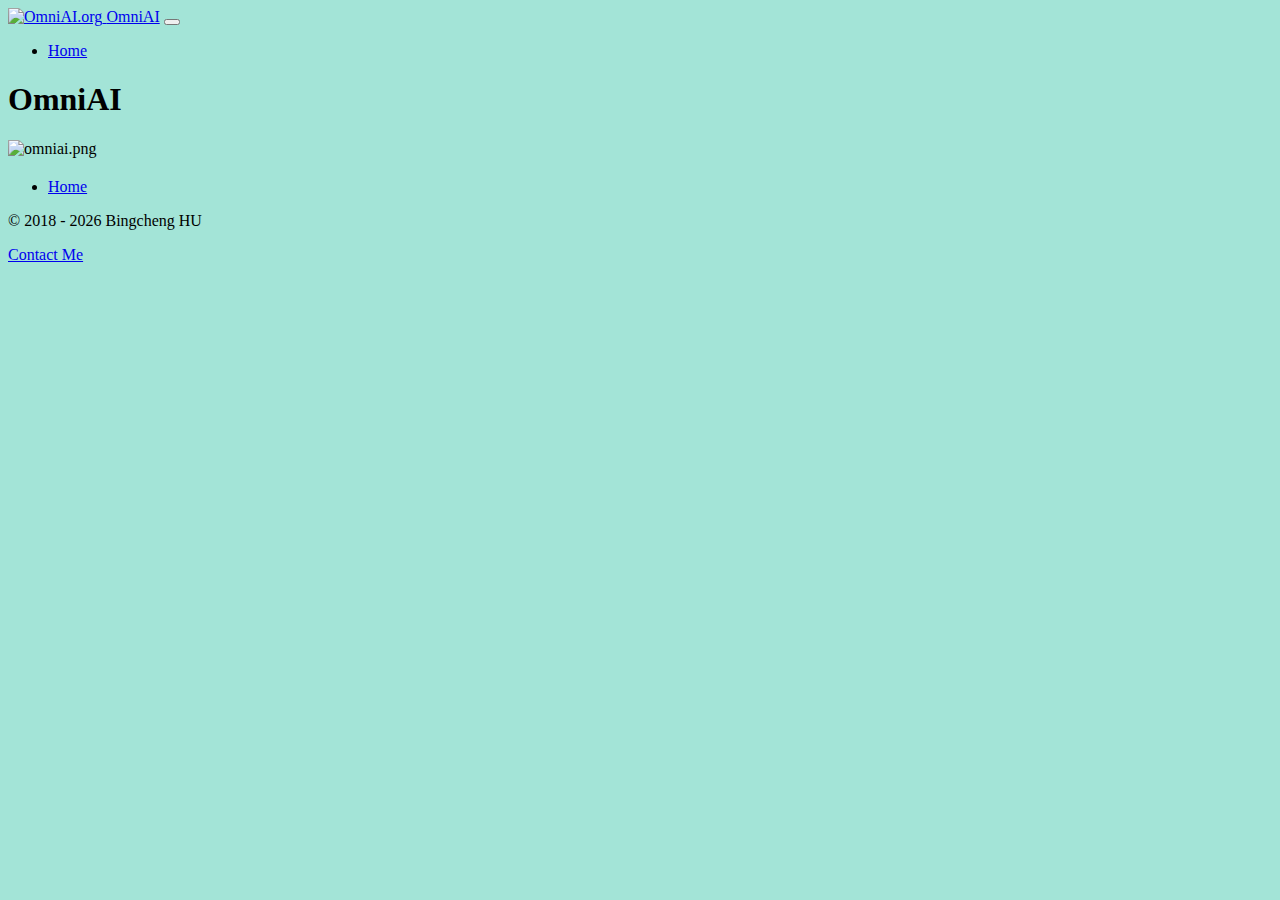
==== code/index.html @ 8696a2a3 "update footer" ====
<!DOCTYPE html>
<html xmlns="http://www.w3.org/1999/xhtml" lang="en">

<head>
	<meta charset="utf-8" />
	<meta name="viewport" content="width=device-width, initial-scale=1.0, maximum-scale=1.0, user-scalable=0" />
	
<script>
function auto_copyright($year) {
	var $currentdate = new Date();
	var $currentyear = $currentdate.getFullYear();
	var $cty = $currentyear.toString();
	var $sty = $year.toString();
	if ($currentyear > $year) {
		document.write($sty + ' - ' + $cty);
		console.log($cty);
	} else {
		document.write($cty);
	}
}
</script>
<meta http-equiv="Content-Type" content="text/html; charset=utf-8" />
		<meta name="robots" content="index, follow" />
		<meta name="generator" content="RapidWeaver" />
		<link rel="apple-touch-icon" sizes="167x167" href="https://omniai.org/resources/medium.png" />
<link rel="apple-touch-icon" sizes="180x180" href="https://omniai.org/resources/logo.png" />
<link rel="apple-touch-icon" sizes="152x152" href="https://omniai.org/resources/small.png" />
<link rel="icon" type="image/png" href="https://omniai.org/resources/favicon_medium.png" sizes="32x32" />
<link rel="icon" type="image/png" href="https://omniai.org/resources/favicon_small.png" sizes="16x16" />
<link rel="icon" type="image/png" href="https://omniai.org/resources/favicon_large.png" sizes="64x64" />

	
	<title>logo | OmniAI</title>
	<link rel="stylesheet" type="text/css" media="all" href="../rw_common/themes/Engineer/consolidated-1.css?rwcache=635569366" />
		
	    
</head>

<!-- This page was created with RapidWeaver from Realmac Software. http://www.realmacsoftware.com -->

<body>
	<div class="hero" id="hero">
		<nav class="navbar navbar-expand-lg">
			<a class="navbar-brand" href="http://omniai.org/"><img src="../rw_common/images/logo.png" width="128" height="130" alt="OmniAI.org"/> <span class="navbar-title">OmniAI</span></a>
			<button class="navbar-toggler" type="button" data-toggle="collapse" data-target="#navbarNav" aria-controls="navbarNav" aria-expanded="false"
				aria-label="Toggle navigation">
				<span class="navbar-toggler-icon"></span>
			</button>
			<div class="collapse navbar-collapse" id="navbarNav">
				<ul class="navbar-nav ml-auto"><li class="nav-item"><a href="../" rel="" class="nav-link">Home</a></li></ul>
			</div>
		</nav>

		<div class="hero-content container d-flex align-items-center" id="hero">
			<div class="">
				<h1 class="hero-title">OmniAI</h1>
				<p class="hero-slogan display-4"></p>
			</div>
			<div class="hero-background" title="background"></div>
			<div class="hero-overlay"></div>
		</div>

	</div>

    <div class="content">
        <section class="main" style="position: relative;">
            <div class="container">
                <div class="row">
                    <div class="col-sm-12 main">
                        
<style>
body {
	background-image:url('../resources/52112_86VUXrXC.jpg');
	background-size: contain;
	background-color: #A3E4D7;
}
	
.banner {
	width: 100%;
	display: flex;
	align-items: center;
}

.fullheight {
	height: 100%;
	position: relative;
	display: flex;
	align-items: center;
}
</style>

<body>

<div class="fullheight">
	<img class="banner" src="../resources/omniai.png" alt="omniai.png" />
</div>


</body>
                    </div>

                    <div class="col-sm-12 sidebar">
                        <h2></h2>
                         
                    </div>
                </div>
            </div>
        </section>
    </div>

	<footer class="footer">
		<div class="container">
			<div class="row">
				<div class="col-sm-12 footer-content">
					<ul class="navbar-nav ml-auto"><li class="nav-item"><a href="../" rel="" class="nav-link">Home</a></li></ul>
					&copy; <script>auto_copyright(2018);</script> Bingcheng HU <p> <a href="#" id="rw_email_contact">Contact Me</a><script type="text/javascript">var _rwObsfuscatedHref0 = "mai";var _rwObsfuscatedHref1 = "lto";var _rwObsfuscatedHref2 = ":bi";var _rwObsfuscatedHref3 = "ngc";var _rwObsfuscatedHref4 = "hen";var _rwObsfuscatedHref5 = "g@n";var _rwObsfuscatedHref6 = "yu.";var _rwObsfuscatedHref7 = "edu";var _rwObsfuscatedHref = _rwObsfuscatedHref0+_rwObsfuscatedHref1+_rwObsfuscatedHref2+_rwObsfuscatedHref3+_rwObsfuscatedHref4+_rwObsfuscatedHref5+_rwObsfuscatedHref6+_rwObsfuscatedHref7; document.getElementById("rw_email_contact").href = _rwObsfuscatedHref;</script>
				</div>
			</div>
		</div>
	</footer>

	<script type="text/javascript" src="../rw_common/themes/Engineer/js/main.js?rwcache=635569366"></script>
</body>

</html>
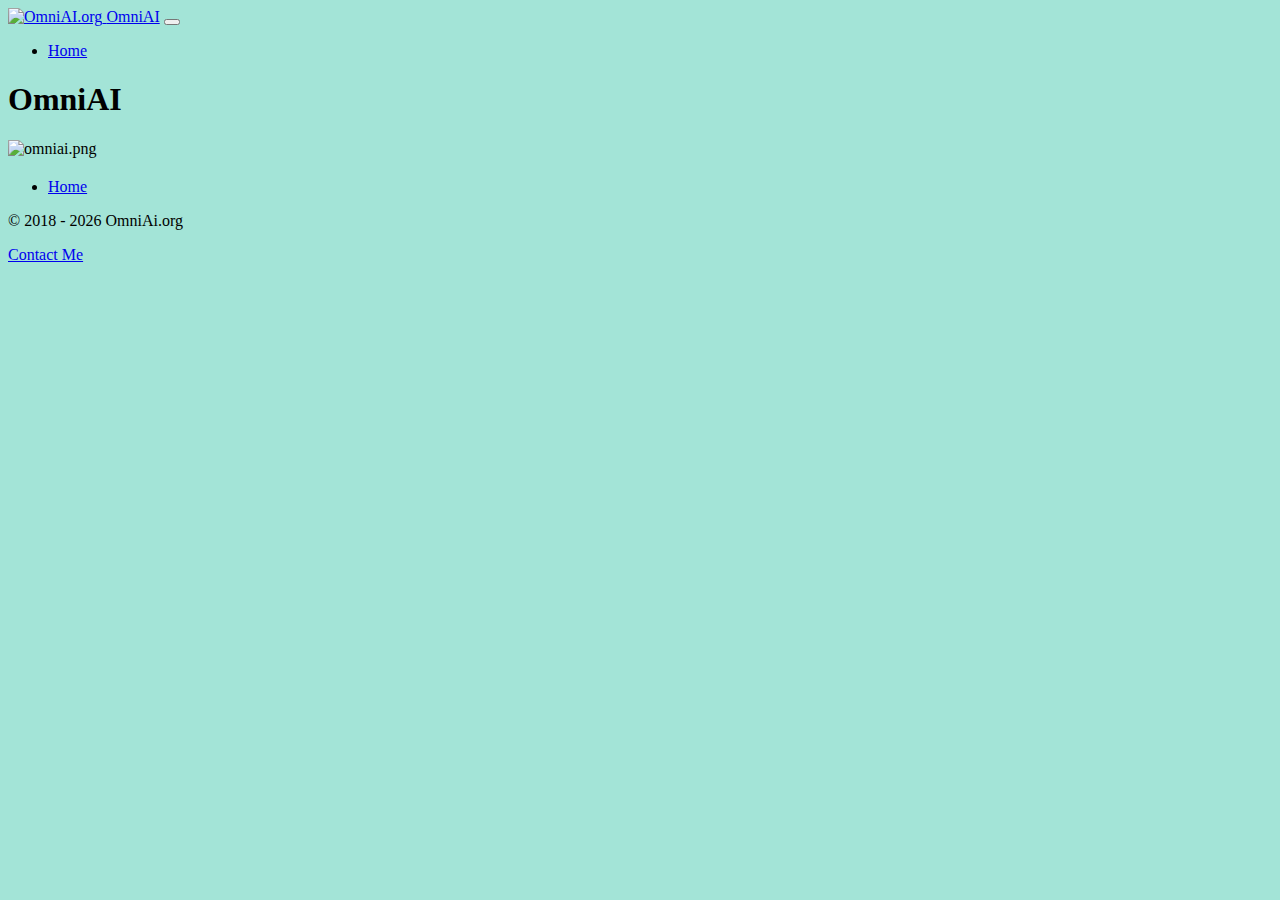
==== commit d6872bc7: "update footer" ====
--- a/code/index.html
+++ b/code/index.html
@@ -31,7 +31,7 @@
 
 	
 	<title>logo | OmniAI</title>
-	<link rel="stylesheet" type="text/css" media="all" href="../rw_common/themes/Engineer/consolidated-1.css?rwcache=635569366" />
+	<link rel="stylesheet" type="text/css" media="all" href="../rw_common/themes/Engineer/consolidated-1.css?rwcache=640406850" />
 		
 	    
 </head>
@@ -113,13 +113,13 @@
 			<div class="row">
 				<div class="col-sm-12 footer-content">
 					<ul class="navbar-nav ml-auto"><li class="nav-item"><a href="../" rel="" class="nav-link">Home</a></li></ul>
-					&copy; <script>auto_copyright(2018);</script> Bingcheng HU <p> <a href="#" id="rw_email_contact">Contact Me</a><script type="text/javascript">var _rwObsfuscatedHref0 = "mai";var _rwObsfuscatedHref1 = "lto";var _rwObsfuscatedHref2 = ":bi";var _rwObsfuscatedHref3 = "ngc";var _rwObsfuscatedHref4 = "hen";var _rwObsfuscatedHref5 = "g@n";var _rwObsfuscatedHref6 = "yu.";var _rwObsfuscatedHref7 = "edu";var _rwObsfuscatedHref = _rwObsfuscatedHref0+_rwObsfuscatedHref1+_rwObsfuscatedHref2+_rwObsfuscatedHref3+_rwObsfuscatedHref4+_rwObsfuscatedHref5+_rwObsfuscatedHref6+_rwObsfuscatedHref7; document.getElementById("rw_email_contact").href = _rwObsfuscatedHref;</script>
+					&copy; <script>auto_copyright(2018);</script> OmniAi.org <p> <a href="#" id="rw_email_contact">Contact Me</a><script type="text/javascript">var _rwObsfuscatedHref0 = "mai";var _rwObsfuscatedHref1 = "lto";var _rwObsfuscatedHref2 = ":bi";var _rwObsfuscatedHref3 = "ngc";var _rwObsfuscatedHref4 = "hen";var _rwObsfuscatedHref5 = "g@n";var _rwObsfuscatedHref6 = "yu.";var _rwObsfuscatedHref7 = "edu";var _rwObsfuscatedHref = _rwObsfuscatedHref0+_rwObsfuscatedHref1+_rwObsfuscatedHref2+_rwObsfuscatedHref3+_rwObsfuscatedHref4+_rwObsfuscatedHref5+_rwObsfuscatedHref6+_rwObsfuscatedHref7; document.getElementById("rw_email_contact").href = _rwObsfuscatedHref;</script>
 				</div>
 			</div>
 		</div>
 	</footer>
 
-	<script type="text/javascript" src="../rw_common/themes/Engineer/js/main.js?rwcache=635569366"></script>
+	<script type="text/javascript" src="../rw_common/themes/Engineer/js/main.js?rwcache=640406850"></script>
 </body>
 
 </html>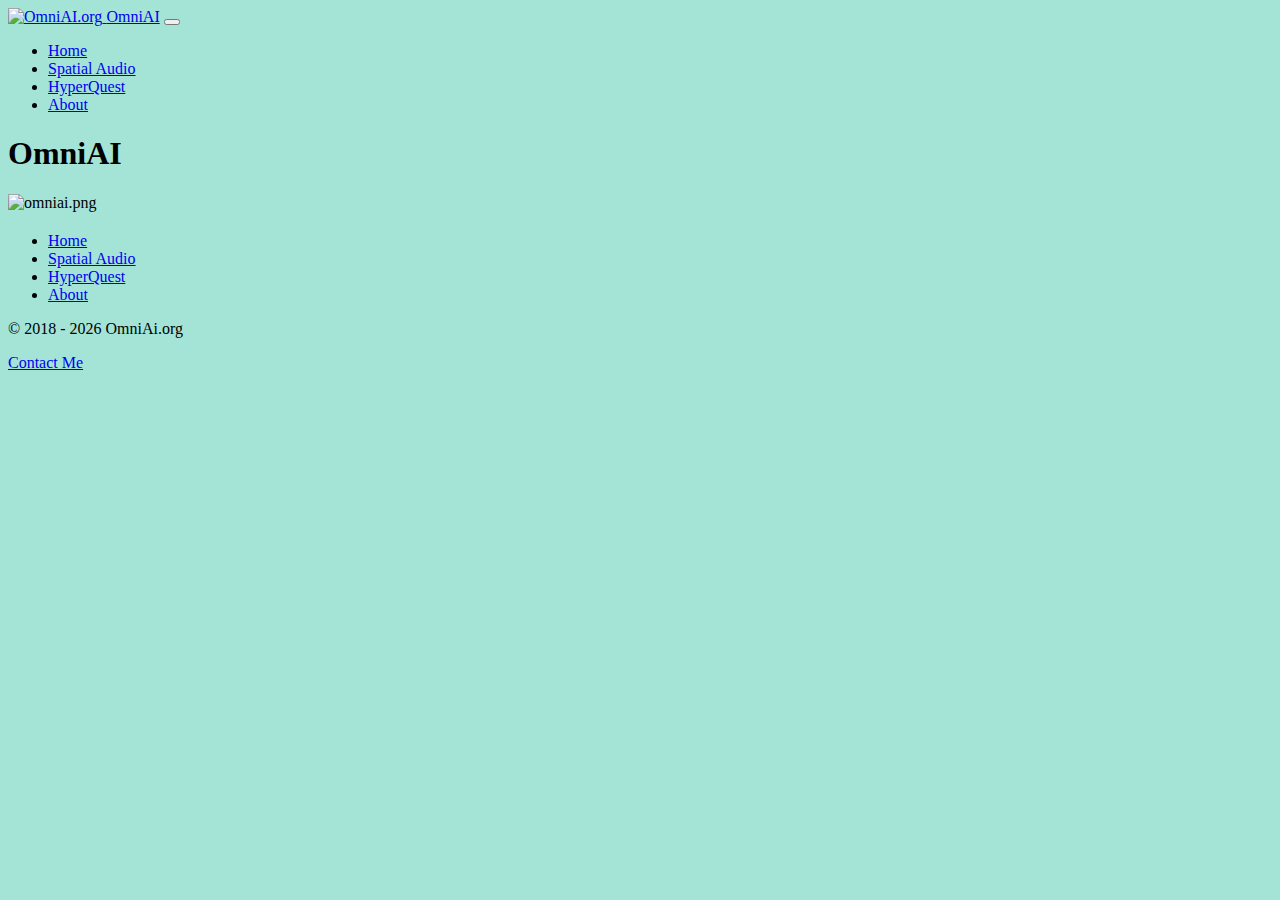
==== commit d8233556: "add spatial audio" ====
--- a/code/index.html
+++ b/code/index.html
@@ -31,7 +31,7 @@
 
 	
 	<title>logo | OmniAI</title>
-	<link rel="stylesheet" type="text/css" media="all" href="../rw_common/themes/Engineer/consolidated-1.css?rwcache=640406850" />
+	<link rel="stylesheet" type="text/css" media="all" href="../rw_common/themes/Engineer/consolidated-1.css?rwcache=660188197" />
 		
 	    
 </head>
@@ -47,7 +47,7 @@
 				<span class="navbar-toggler-icon"></span>
 			</button>
 			<div class="collapse navbar-collapse" id="navbarNav">
-				<ul class="navbar-nav ml-auto"><li class="nav-item"><a href="../" rel="" class="nav-link">Home</a></li></ul>
+				<ul class="navbar-nav ml-auto"><li class="nav-item"><a href="../" rel="" class="nav-link">Home</a></li><li class="nav-item"><a href="https://spatialaudio.omniai.org/" rel="" class="nav-link">Spatial Audio</a></li><li class="nav-item"><a href="https://bingcheng.openmc.cn/HyperQuest/" rel="" class="nav-link">HyperQuest</a></li><li class="nav-item"><a href="https://bingcheng.openmc.cn/" rel="" class="nav-link">About</a></li></ul>
 			</div>
 		</nav>
 
@@ -112,14 +112,14 @@
 		<div class="container">
 			<div class="row">
 				<div class="col-sm-12 footer-content">
-					<ul class="navbar-nav ml-auto"><li class="nav-item"><a href="../" rel="" class="nav-link">Home</a></li></ul>
+					<ul class="navbar-nav ml-auto"><li class="nav-item"><a href="../" rel="" class="nav-link">Home</a></li><li class="nav-item"><a href="https://spatialaudio.omniai.org/" rel="" class="nav-link">Spatial Audio</a></li><li class="nav-item"><a href="https://bingcheng.openmc.cn/HyperQuest/" rel="" class="nav-link">HyperQuest</a></li><li class="nav-item"><a href="https://bingcheng.openmc.cn/" rel="" class="nav-link">About</a></li></ul>
 					&copy; <script>auto_copyright(2018);</script> OmniAi.org <p> <a href="#" id="rw_email_contact">Contact Me</a><script type="text/javascript">var _rwObsfuscatedHref0 = "mai";var _rwObsfuscatedHref1 = "lto";var _rwObsfuscatedHref2 = ":bi";var _rwObsfuscatedHref3 = "ngc";var _rwObsfuscatedHref4 = "hen";var _rwObsfuscatedHref5 = "g@n";var _rwObsfuscatedHref6 = "yu.";var _rwObsfuscatedHref7 = "edu";var _rwObsfuscatedHref = _rwObsfuscatedHref0+_rwObsfuscatedHref1+_rwObsfuscatedHref2+_rwObsfuscatedHref3+_rwObsfuscatedHref4+_rwObsfuscatedHref5+_rwObsfuscatedHref6+_rwObsfuscatedHref7; document.getElementById("rw_email_contact").href = _rwObsfuscatedHref;</script>
 				</div>
 			</div>
 		</div>
 	</footer>
 
-	<script type="text/javascript" src="../rw_common/themes/Engineer/js/main.js?rwcache=640406850"></script>
+	<script type="text/javascript" src="../rw_common/themes/Engineer/js/main.js?rwcache=660188197"></script>
 </body>
 
 </html>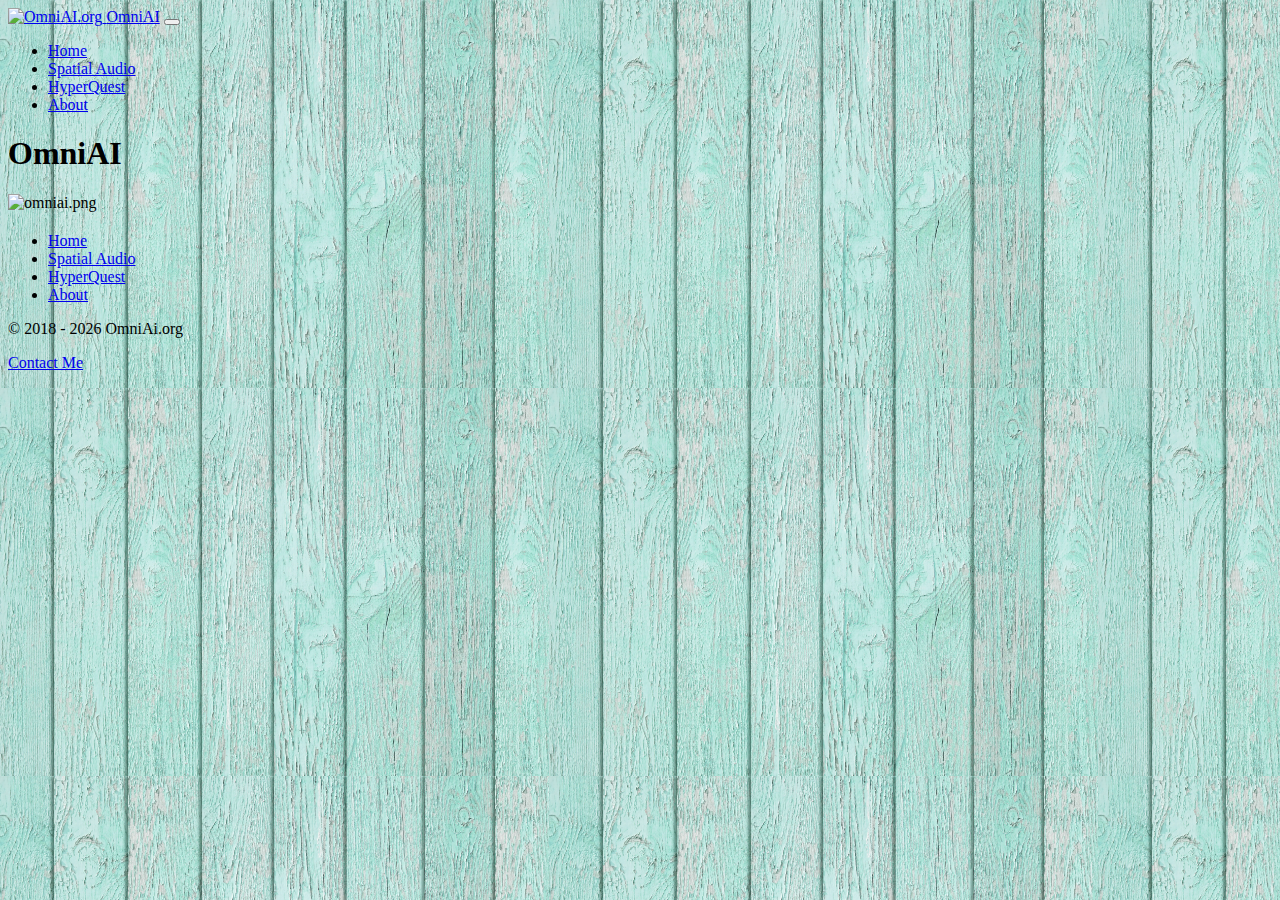
==== commit b431e0f2: "compress bg image" ====
--- a/code/index.html
+++ b/code/index.html
@@ -19,6 +19,16 @@
 	}
 }
 </script>
+
+<!-- Global site tag (gtag.js) - Google Analytics -->
+<script async src="https://www.googletagmanager.com/gtag/js?id=G-W2HMEMJGR3"></script>
+<script>
+  window.dataLayer = window.dataLayer || [];
+  function gtag(){dataLayer.push(arguments);}
+  gtag('js', new Date());
+
+  gtag('config', 'G-W2HMEMJGR3');
+</script>
 <meta http-equiv="Content-Type" content="text/html; charset=utf-8" />
 		<meta name="robots" content="index, follow" />
 		<meta name="generator" content="RapidWeaver" />
@@ -31,7 +41,7 @@
 
 	
 	<title>logo | OmniAI</title>
-	<link rel="stylesheet" type="text/css" media="all" href="../rw_common/themes/Engineer/consolidated-1.css?rwcache=660188197" />
+	<link rel="stylesheet" type="text/css" media="all" href="../rw_common/themes/Engineer/consolidated-1.css?rwcache=660678847" />
 		
 	    
 </head>
@@ -70,7 +80,7 @@
                         
 <style>
 body {
-	background-image:url('../resources/52112_86VUXrXC.jpg');
+	background-image:url('../resources/bg.webp');
 	background-size: contain;
 	background-color: #A3E4D7;
 }
@@ -90,6 +100,10 @@
 </style>
 
 <body>
+<!-- Google Tag Manager (noscript) -->
+<noscript><iframe src="https://www.googletagmanager.com/ns.html?id=GTM-5L6VWD2"
+height="0" width="0" style="display:none;visibility:hidden"></iframe></noscript>
+<!-- End Google Tag Manager (noscript) -->
 
 <div class="fullheight">
 	<img class="banner" src="../resources/omniai.png" alt="omniai.png" />
@@ -119,7 +133,7 @@
 		</div>
 	</footer>
 
-	<script type="text/javascript" src="../rw_common/themes/Engineer/js/main.js?rwcache=660188197"></script>
+	<script type="text/javascript" src="../rw_common/themes/Engineer/js/main.js?rwcache=660678847"></script>
 </body>
 
 </html>